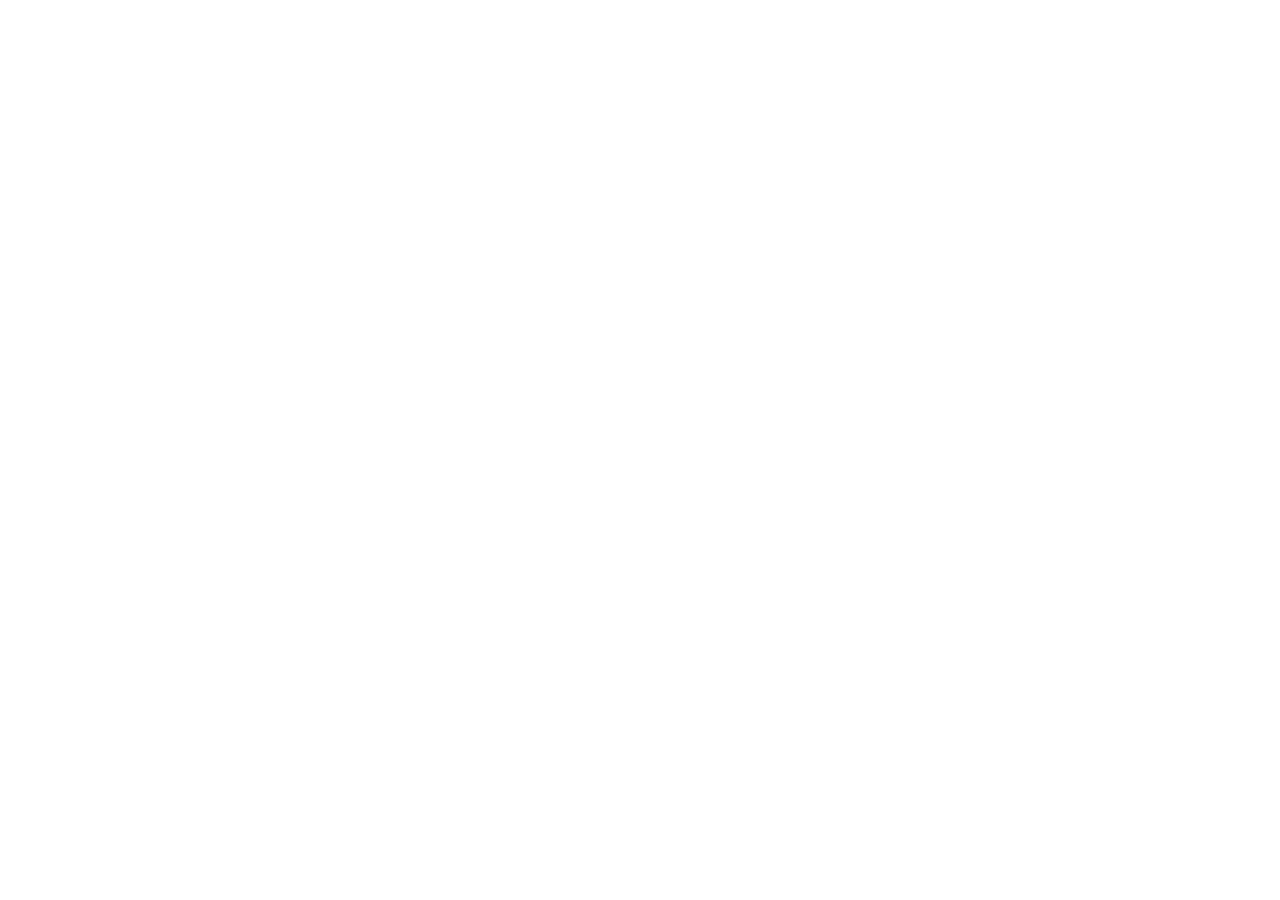
==== simulation/index.html @ a34a85c4 "https://virtual-labs.github.io/exp-emg-filters-iitr click on the link to test your code." ====
<!DOCTYPE html>
<html>
<head>
	<!-- Add CSS at the head of HTML file -->
    <link rel="stylesheet" href="./css/main.css">
</head>
<body>
		<!-- Your code goes here-->

	<!-- Add JS at the bottom of HTML file --> 
        <script src="./js/main.js"></script>
<script src="../assets/js/iframeResize.js"></script>
        
        </body>
</html>
---- simulation/css/main.css ----
/* You CSS goes in here */
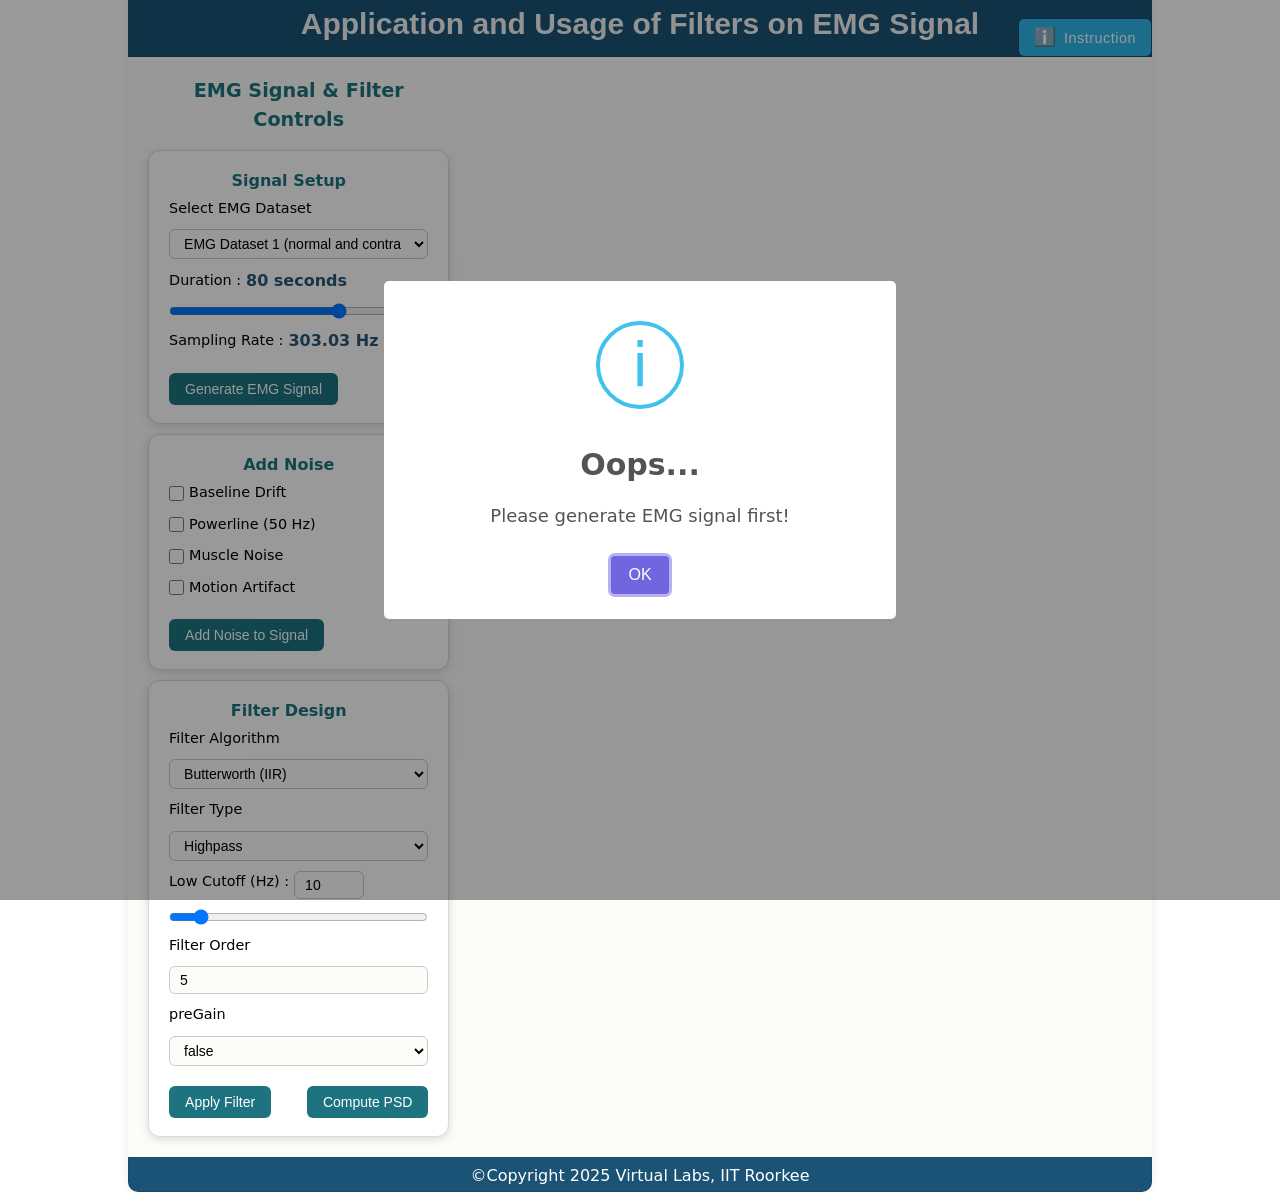
==== commit fa5c8c96: "https://virtual-labs.github.io/exp-emg-filters-iitr click on the link to test your code." ====
--- a/simulation/index.html
+++ b/simulation/index.html
@@ -1,15 +1,16 @@
-<!DOCTYPE html>
-<html>
-<head>
-	<!-- Add CSS at the head of HTML file -->
-    <link rel="stylesheet" href="./css/main.css">
-</head>
-<body>
-		<!-- Your code goes here-->
-
-	<!-- Add JS at the bottom of HTML file --> 
-        <script src="./js/main.js"></script>
-<script src="../assets/js/iframeResize.js"></script>
+<!doctype html>
+<html lang="en">
+  <head>
+    <meta charset="UTF-8" />
+    <link rel="icon" type="image/svg+xml" href="virtualLabs-logo.png" />
+    <meta name="viewport" content="width=device-width, initial-scale=1.0" />
+    <title>EMGfilter</title>
+    <script type="module" crossorigin src="js/index-B2rH_UyV.js"></script>
+    <link rel="stylesheet" crossorigin href="css/index-CdIpvHaL.css">
+  </head>
+  <body>
+    <div id="root"></div>
+  <script src="../assets/js/iframeResize.js"></script>
         
         </body>
 </html>
--- a/simulation/css/index-CdIpvHaL.css
+++ b/simulation/css/index-CdIpvHaL.css
@@ -0,0 +1 @@
+:root{font-family:system-ui,Avenir,Helvetica,Arial,sans-serif;line-height:1.5;font-weight:400;color:#ffffffde;background-color:#fff;font-synthesis:none;text-rendering:optimizeLegibility;-webkit-font-smoothing:antialiased;-moz-osx-font-smoothing:grayscale}*{margin:0;padding:0;box-sizing:border-box}html,body,#root{height:100%;width:100%;overflow:hidden}#root{margin:0 auto;padding:0;width:100%;height:100%;text-align:center}._grandContainer_9ptvi_1{width:100%;height:100%;background-color:#fff;overflow-x:auto;overflow-y:auto;box-sizing:border-box;border-radius:0 0 10px 11px}._parentContainer_9ptvi_21{position:relative;background-color:transparent;box-sizing:border-box;width:80%;margin:0 auto;box-shadow:0 0 10px #00000015;border-radius:10px;display:flex;align-items:center;flex-direction:column}._topContainer_9ptvi_47{background-color:#b3ebf1;border:1px solid #00000015;overflow:hidden;margin-top:0%;width:100%;background-color:#1a5376}._middleContainer_9ptvi_69{position:relative;background-color:#fcfcf9;width:100%;display:flex;justify-content:center;align-items:start;flex-direction:row-reverse}._instructionContainer_9ptvi_89{position:absolute;top:-1px;right:0;width:500px;max-height:678px;overflow:auto;padding-bottom:1px;background-color:#1a5376;border-radius:6px;z-index:1000}._footerContainer_9ptvi_115{height:35px;width:100%;background-color:#1a5376;color:#fff;padding:1rem;box-sizing:border-box;text-align:center;border:1px solid #00000015;padding-top:6px;border-radius:0 0 10px 10px}@media(max-width:1200px){._parentContainer_9ptvi_21{width:95%}}@media(max-width:768px){._parentContainer_9ptvi_21{width:100%}._instructionContainer_9ptvi_89{right:1px;width:370px;max-height:500px}._middleContainer_9ptvi_69{flex-direction:column-reverse}}._Container_12oti_1{display:flex;flex-direction:column;align-items:center;justify-content:center}._panelContainer_12oti_13{position:relative;width:100%}._panelContainer_12oti_13 h1{font-size:30px;color:#f4f3f3;margin-bottom:10px}._panelButton_12oti_35{position:absolute;bottom:0;right:0;background-color:#2fb4e9;color:#fff;border:none;border-radius:5px;padding:8px 15px;font-size:.9rem;cursor:pointer;display:flex;align-items:center;transition:all .3s ease;font-weight:500;letter-spacing:.5px;box-shadow:0 2px 4px #0000001a}._panelButton_12oti_35:hover{background-color:#268eb4;transform:translateY(-2px);box-shadow:0 2px 5px #0003}._buttonIcon_12oti_87{margin-right:8px;font-size:1.1rem;display:inline-flex;align-items:center;justify-content:center}@media(max-width:768px){._panelContainer_12oti_13 h1{font-size:1.2rem;color:#f4f3f3;margin-left:10px;text-align:left}._panelButton_12oti_35{font-size:.8rem;padding:4px 8px}}*{box-sizing:border-box;margin:0;padding:0}._container_xbv2t_25{height:100%;max-width:900px;margin:auto auto 2px;border:1px solid #ccc;background:#c6d9fa;background-color:#1a5376;color:#000;border-radius:12px;padding:8px;box-shadow:0 8px 20px #00000014;transition:transform .3s,box-shadow .3s;overflow-y:auto}h1{font-family:Arial,Helvetica,sans-serif;text-align:center;color:#1e3d59;margin-bottom:0;font-size:17px}h2{color:#2b5876;margin-bottom:0;font-weight:700;font-size:17px}h3{font-weight:700;font-size:16px;margin-right:20px}h4{color:#000;margin-bottom:10px;font-weight:600}._card_xbv2t_115{background:#fcfcf9;border-radius:12px;padding:15px;margin-bottom:15px;box-shadow:0 8px 20px #00000014;transition:transform .3s,box-shadow .3s;text-align:justify}._card_xbv2t_115:hover{transform:translateY(-5px);box-shadow:0 12px 25px #00000026}ol{margin-left:23px}ol li{margin-bottom:0}._diagram_xbv2t_165{text-align:center}._diagram_xbv2t_165 img{max-width:100%;border-radius:8px;box-shadow:0 4px 15px #0000001a}._steps_xbv2t_187 p{margin-bottom:15px;margin-left:10px}@media(max-width:600px){._card_xbv2t_115{padding:15px}}p{margin-left:0;margin-top:0;font-size:16px;color:#000}span{color:#2b5876;margin-bottom:0;font-weight:600;font-size:16px}._leftPanelContainer_nct8j_1{width:66.66%;height:100%;background-color:#fcfcf9}h3{font-size:1.2rem;font-weight:600;margin-bottom:5px;color:#000}._container_nct8j_29{padding:0 10px}._graphContainer_nct8j_39{margin-bottom:20px}._psdContainer_nct8j_49{display:flex;flex-direction:row;justify-content:center;align-items:center;gap:10px}@media(max-width:768px){._leftPanelContainer_nct8j_1{width:100%;height:100%}._psdContainer_nct8j_49{flex-direction:column;gap:-10px}}._signalContainer_s8uz9_1{max-height:700px;width:100%;background-color:#fff;border-radius:16px;border:1px solid #dadada;box-shadow:0 2px 8px #5e5e5e38;margin-bottom:20px;margin-top:20px;padding-right:20px}._signalContainer_s8uz9_1 h3{font-size:1.1rem;font-weight:700}._signalContainer_s8uz9_1 span{font-size:1rem;color:#000}._signalContainer_sipfw_1{max-height:700px;width:100%;background-color:#fff;border-radius:16px;border:1px solid #dadada;box-shadow:0 2px 8px #5e5e5e38;margin-bottom:20px;padding-right:20px}._signalContainer_sipfw_1 h3{font-size:1.1rem;font-weight:700}._signalContainer_sipfw_1 span{font-size:1rem;color:#000}._signalContainer_v98p0_1{max-height:400px;width:50%;background-color:#fff;border-radius:16px;border:1px solid #dadada;box-shadow:0 2px 8px #5e5e5e38;margin-bottom:20px;margin-top:20px;padding-right:20px}._signalContainer_v98p0_1 h3{font-size:.9rem;font-weight:500}._signalContainer_v98p0_1 span{font-size:1rem;color:#000}@media(max-width:768px){._signalContainer_v98p0_1{max-height:400px;width:100%}}._signalContainer_ealwr_1{max-height:400px;width:50%;background-color:#fff;border-radius:16px;border:1px solid #dadada;box-shadow:0 2px 8px #5e5e5e38;margin-bottom:20px;margin-top:20px;padding-right:20px}._signalContainer_ealwr_1 h3{font-size:.9rem;font-weight:500}._signalContainer_ealwr_1 span{font-size:1rem;color:#000}@media(max-width:768px){._signalContainer_ealwr_1{max-height:400px;width:50%}._signalContainer_ealwr_1{max-height:400px;width:100%}}._rightPanelContainer_1jr2z_1{width:33.33%;height:100%;background-color:#fcfcf9;gap:100px}._right_1jr2z_1{width:100%;padding:20px;background:#fcfcf9;color:#000;display:flex;flex-direction:column;gap:10px}._right_1jr2z_1 h2{font-size:1.2rem;font-weight:600;margin-bottom:5px;color:#1d7480}._box_1jr2z_49{background:#fff;border-radius:12px;padding:18px 20px;border:1px solid #dadada;box-shadow:0 2px 8px #5e5e5e38;display:flex;flex-direction:column;gap:10px}._box_1jr2z_49 h3{font-size:1rem;font-weight:600;display:flex;align-items:center;justify-content:center;margin-bottom:-5px;color:#1d7480}label{font-size:.9rem;display:flex;align-items:center;gap:5px;color:#000}input[type=checkbox]{width:15px;height:15px;accent-color:rgb(206,206,206)}select{background:#fcfcf9;border:1px solid #c9c9ca;color:#000;padding:5px 10px;border-radius:6px;outline:none;font-size:14px;transition:.2s}option:focus{background-color:#1d7480}input[type=number]{background:#fcfcf9;border:1px solid #c9c9ca;color:#000;padding:5px 10px;border-radius:6px;outline:none;font-size:14px;transition:.2s}select:hover,input[type=number]:hover{border-color:#3e4652}select:focus,input[type=number]:focus{border-color:#1d7480}._box_1jr2z_49 button{margin-top:10px;width:fit-content;background:#1d7480;color:#fff;border:none;padding:8px 16px;border-radius:6px;font-size:14px;cursor:pointer;transition:.2s}._rangeValue_1jr2z_235{font-size:.9rem;display:flex;align-items:center;gap:5px;color:#000}._syncInputContainer_1jr2z_251{display:flex;align-items:start;flex-direction:row;gap:5px}._syncInputContainer_1jr2z_251 input[type=number]{width:70px;height:auto}._box_1jr2z_49 button:hover{background:#268eb4}._buttonContainer_1jr2z_279{display:flex;justify-content:start;gap:10px}._psdContainer_1jr2z_291{display:flex;justify-content:space-between;gap:10px}@media(max-width:768px){._rightPanelContainer_1jr2z_1{width:100%;height:100%}}
